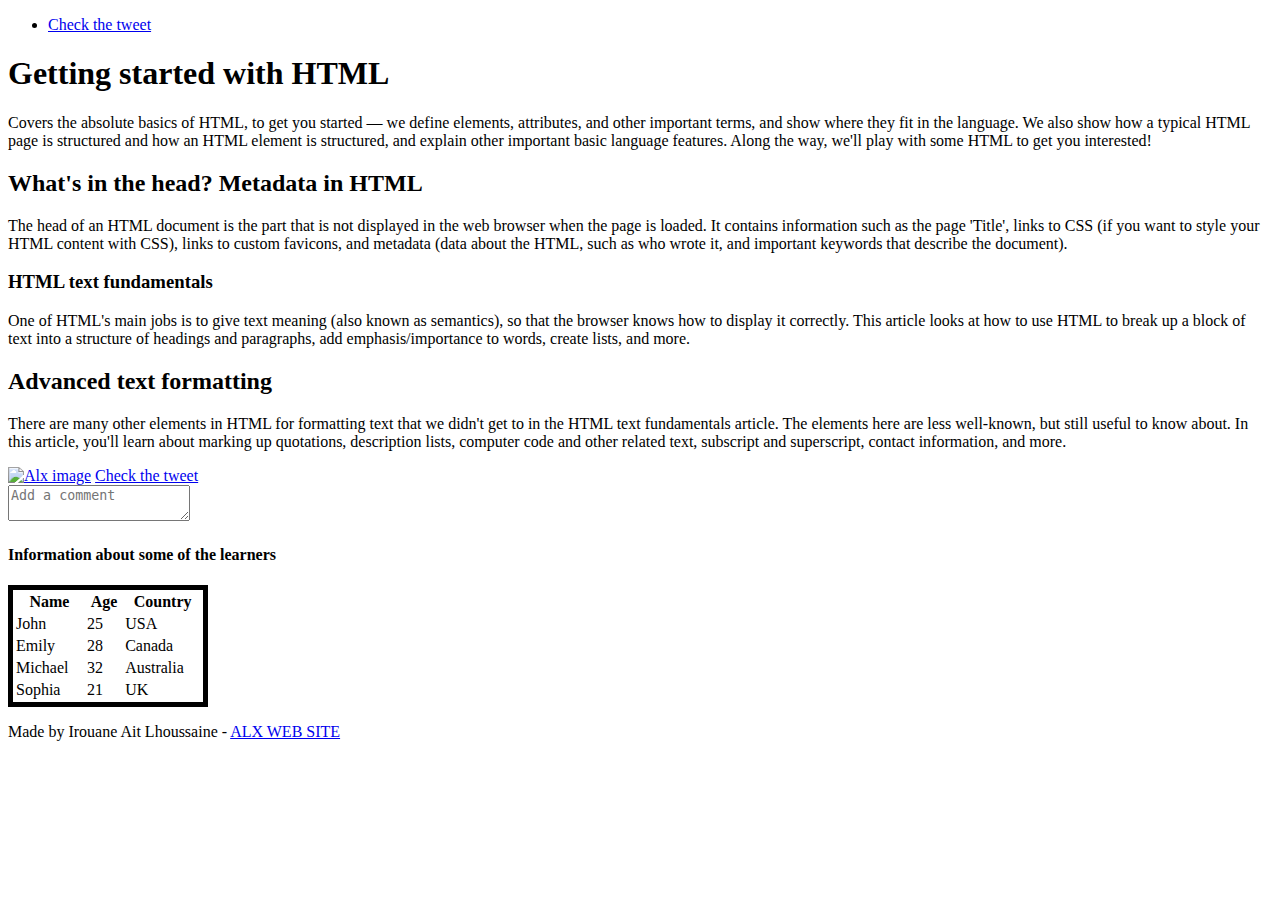
==== css_basic/index.html @ 7b0d1a23 "commit" ====
<!DOCTYPE html>
<html lang="en">
<head>
    <meta charset="UTF-8">
    <title>Intro to HTML and CSS</title>
    <link href="base.css" rel="stylesheet">
    <link href="styles.css" rel="stylesheet">
</head>
<body>
    <header>
        <ul>
            <li><a href="tweets.html" target="_blank">Check the tweet</a></li>
        </ul>
    </header>
    <main>
        <article>
            <h1>Getting started with HTML</h1>
            <p>Covers the absolute basics of HTML, to get you started — we define elements, attributes, and other important terms, and show where they fit in the language. We also show how a typical HTML page is structured and how an HTML element is structured, and explain other important basic language features. Along the way, we'll play with some HTML to get you interested!</p>
        
            <h2>What's in the head? Metadata in HTML</h2>
            <p>The head of an HTML document is the part that is not displayed in the web browser when the page is loaded. It contains information such as the page 'Title', links to CSS (if you want to style your HTML content with CSS), links to custom favicons, and metadata (data about the HTML, such as who wrote it, and important keywords that describe the document).</p>
        
            <h3>HTML text fundamentals</h3>
            <p>One of HTML's main jobs is to give text meaning (also known as semantics), so that the browser knows how to display it correctly. This article looks at how to use HTML to break up a block of text into a structure of headings and paragraphs, add emphasis/importance to words, create lists, and more.</p>
        
            <h2>Advanced text formatting</h2>
            <p>There are many other elements in HTML for formatting text that we didn't get to in the HTML text fundamentals article. The elements here are less well-known, but still useful to know about. In this article, you'll learn about marking up quotations, description lists, computer code and other related text, subscript and superscript, contact information, and more.</p>
            <a href="cloud.png"><img src="cloud.png" alt="Alx image"></a>
            <a href="tweets.html" target="_blank">Check the tweet</a>
        </article>
        <aside><textarea placeholder="Add a comment"></textarea></aside>
        <article>
            <h4>Information about some of the learners</h4>
            <Table style="width: 200px; border:5px solid black;">
                <thead>
                    <tr>
                        <th>Name</th>
                        <th>Age</th>
                        <th>Country</th>
                    </tr>
                </thead>
                <tbody>
                    <tr>
                        <td>John</td>
                        <td>25</td>
                        <td>USA</td>
                    </tr>
                    <tr>
                        <td>Emily</td>
                        <td>28</td>
                        <td>Canada</td>
                    </tr>
                    <tr>
                        <td>Michael</td>
                        <td>32</td>
                        <td>Australia</td>
                    </tr>
                    <tr>
                        <td>Sophia</td>
                        <td>21</td>
                        <td>UK</td>
                    </tr>
                </tbody>
            </Table>
        </article>
    </main>
    <footer>
        <p>Made by Irouane Ait Lhoussaine - <a href="https://intranet.alxswe.com/" target="_blank">ALX WEB SITE</a></p>
    </footer>
</body>
</html>
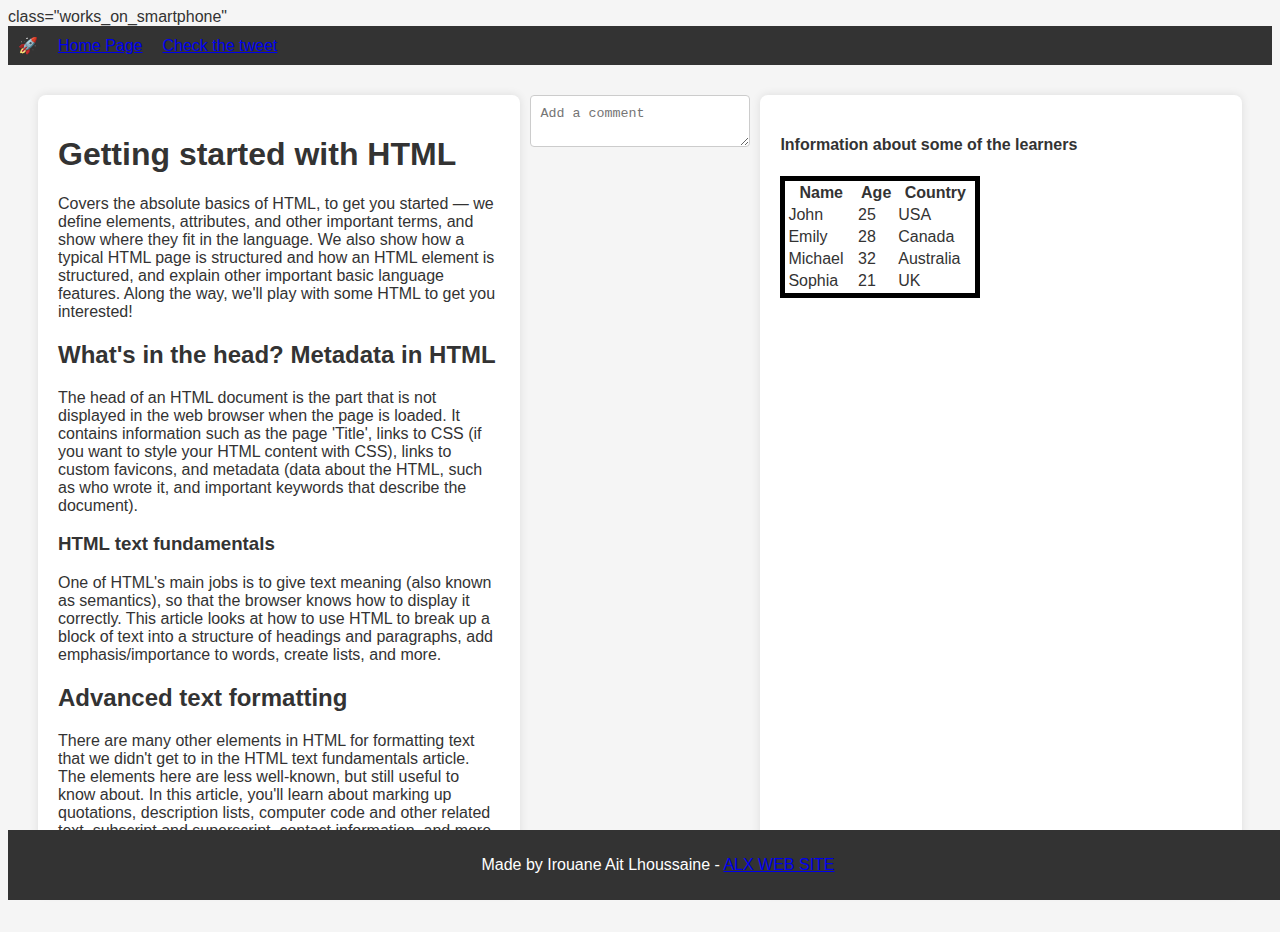
==== commit de4e9cf0: "LAst Commit" ====
--- a/css_basic/index.html
+++ b/css_basic/index.html
@@ -6,9 +6,12 @@
     <link href="base.css" rel="stylesheet">
     <link href="styles.css" rel="stylesheet">
 </head>
-<body>
+<body> 
+    class="works_on_smartphone"
     <header>
         <ul>
+            <li class="♕">&#x1F680;</li>
+            <li><a href="index.html" target="_blank">Home Page</a></li>
             <li><a href="tweets.html" target="_blank">Check the tweet</a></li>
         </ul>
     </header>
@@ -68,4 +71,4 @@
         <p>Made by Irouane Ait Lhoussaine - <a href="https://intranet.alxswe.com/" target="_blank">ALX WEB SITE</a></p>
     </footer>
 </body>
-</html>+</html>
--- a/css_basic/styles.css
+++ b/css_basic/styles.css
@@ -0,0 +1,102 @@
+body {
+    display: flex;
+    flex-direction: column;
+  }
+  
+  
+  main {
+    display: flex;
+    flex-direction: row;
+    flex: auto;
+  }
+  
+ 
+  article {
+    flex: 2;
+    overflow-y: auto;
+  }
+  
+  aside {
+    flex: 1;
+    overflow-y: auto;
+  }
+
+  body {
+    background-color: #f5f5f5;
+    color: #333;
+    font-family: 'Arial', sans-serif;
+  }
+  
+  header {
+    background-color: #333;
+    color: white;
+    padding: 10px;
+  }
+  
+  main {
+    padding: 20px;
+  }
+  
+  article {
+    background-color: white;
+    padding: 20px;
+    margin: 10px;
+    border-radius: 8px;
+    box-shadow: 0 0 10px rgba(0, 0, 0, 0.1);
+  }
+  
+  aside {
+    width: 100%;
+    margin-top: 10px;
+  }
+  
+  textarea {
+    width: 100%;
+    box-sizing: border-box;
+    padding: 10px;
+    border: 1px solid #ccc;
+    border-radius: 4px;
+    resize: vertical;
+  }
+  
+  footer {
+    background-color: #333;
+    color: white;
+    text-align: center;
+    padding: 10px;
+    position: fixed;
+    bottom: 0;
+    width: 100%;
+  }
+  
+
+  .logo {
+    font-size: 24px;
+  }
+  
+
+  .works_on_smartphone main {
+    flex-direction: column;
+  }
+  
+  .works_on_smartphone article,
+  .works_on_smartphone aside {
+    flex: auto;
+  }
+  
+  header ul {
+    list-style: none;
+    margin: 0;
+    padding: 0;
+    display: flex;
+    align-items: center;
+  }
+  
+  header li {
+    margin-right: 20px;
+  }
+
+  header .logo-container {
+    font-size: 24px;
+    margin-right: 10px;
+  }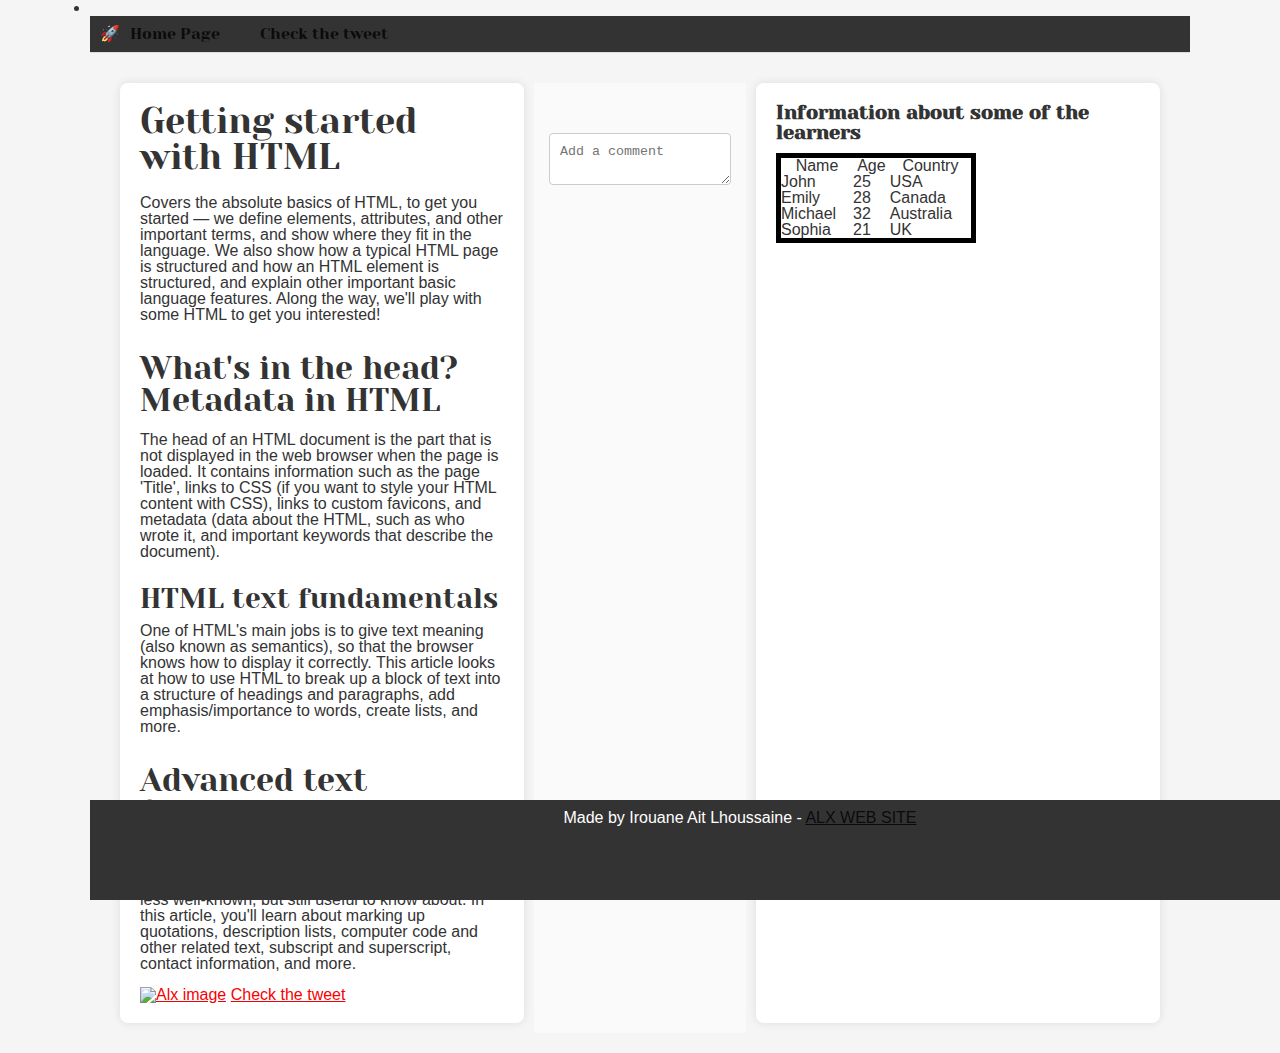
==== commit fa4bb34d: "commit" ====
--- a/css_basic/index.html
+++ b/css_basic/index.html
@@ -7,7 +7,7 @@
     <link href="styles.css" rel="stylesheet">
 </head>
 <body> 
-    class="works_on_smartphone"
+    <li class="works_on_smartphone"></li>
     <header>
         <ul>
             <li class="♕">&#x1F680;</li>
--- a/css_basic/base.css
+++ b/css_basic/base.css
@@ -0,0 +1,200 @@
+/* Importing webfonts */
+/* (If you're learning CSS, you should disregard that) */
+
+@import url(https://fonts.googleapis.com/css?family=Yeseva+One);
+@import url(https://fonts.googleapis.com/css?family=Josefin+Sans:400,700,700italic,400italic);
+
+
+/* CSS reset rules */
+
+html, body {
+	height: 100%;
+	min-height: 100%;
+}
+html, body, div, span, applet, object, iframe,
+h1, h2, h3, h4, h5, h6, p, blockquote, pre,
+a, abbr, acronym, address, big, cite, code,
+del, dfn, img, ins, kbd, q, s, samp,
+small, strike, sub, sup, tt, var,
+b, u, i, center,
+dl, dt, dd,
+fieldset, form, label, legend,
+table, caption, tbody, tfoot, thead, tr, th, td,
+article, aside, canvas, details, embed, 
+figure, figcaption, footer, header, hgroup, 
+menu, nav, output, ruby, section, summary,
+time, mark, audio, video {
+	margin: 0;
+	padding: 0;
+	border: 0;
+	font-size: 100%;
+	font: inherit;
+	vertical-align: baseline;
+}
+/* HTML5 display-role reset for older browsers */
+article, aside, details, figcaption, figure, 
+footer, header, hgroup, menu, nav, section {
+	display: block;
+}
+body {
+	line-height: 1;
+}
+blockquote, q {
+	quotes: none;
+}
+blockquote:before, blockquote:after,
+q:before, q:after {
+	content: '';
+	content: none;
+}
+table {
+	border-collapse: collapse;
+	border-spacing: 0;
+}
+
+
+/* Fonts and colors */
+
+body {
+	font-family: 'Josefin Sans', serif;
+	color: rgba(0, 0, 0, 0.8);
+}
+h1, h2, h3, h4, h5, h6, header {
+	font-family: 'Yeseva One', sans-serif;
+}
+article {
+}
+header {
+	border-bottom: 1px solid rgb(221,221,221);
+	transition: border-bottom-color 1s ease;
+}
+header a {
+	color: rgba(0, 0, 0, 0.8);
+}
+aside {
+	background: #FAFAFA;
+}
+aside p {
+	border: 1px solid #bbb;
+	background: #ddd;
+	color: black;
+}
+footer a {
+	color: rgba(0, 0, 0, 0.8);
+}
+a {
+	color: #F80002;
+}
+
+
+/* Positioning and margins */
+
+@media (min-width: 1100px) {
+	body {
+		width: 1100px;
+		margin: 0 auto;
+	}
+}
+
+article {
+	padding: 50px 15px;
+}
+article > *:first-child {
+	margin-top: 0;
+}
+aside {
+	padding: 50px 15px;
+}
+header .right {
+	float: right;
+	margin: 0 10px 15px;
+}
+
+
+/* Header */
+header {
+	padding: 20px 0;
+	height: 80px;
+}
+header ul {
+	list-style: none;
+	margin: 0;
+	padding: 0;
+}
+header li {
+	display: inline;
+	vertical-align:middle;
+}
+header li:first-child {
+	margin: 0;
+}
+header li a {
+	margin: 0 10px;
+}
+header li.logo {
+	font-size: 36px;
+}
+header a {
+	text-decoration: none;
+}
+
+
+/* Aside */
+
+aside p {
+	border-radius: 10px;
+	padding: 20px 20px;
+}
+
+
+/* Footer */
+
+footer {
+	padding: 5px 15px;
+	height: 80px;
+}
+
+
+/* Text styles and margins */
+
+p {
+	margin-bottom: 15px;
+}
+h1 {
+	font-size: 36px;
+	margin: 40px 0 20px;
+}
+h2 {
+	font-size: 32px;
+	margin: 30px 0 15px;
+}
+h3 {
+	font-size: 28px;
+	margin: 25px 0 10px;
+}
+h4 {
+	font-size: 20px;
+	font-weight: bold;
+	margin: 20px 0 10px;
+}
+h5 {
+	font-size: 18px;
+	font-weight: bold;
+	margin: 15px 0 10px;
+}
+h6 {
+	font-weight: bold;
+	margin: 5px 0;
+}
+
+@media (max-width: 800px) {
+  body.works_on_smartphone {
+  	display: block;
+  }
+  body.works_on_smartphone main {
+  	display: block;
+  }
+  header .right {
+  	float: none;
+  }
+}